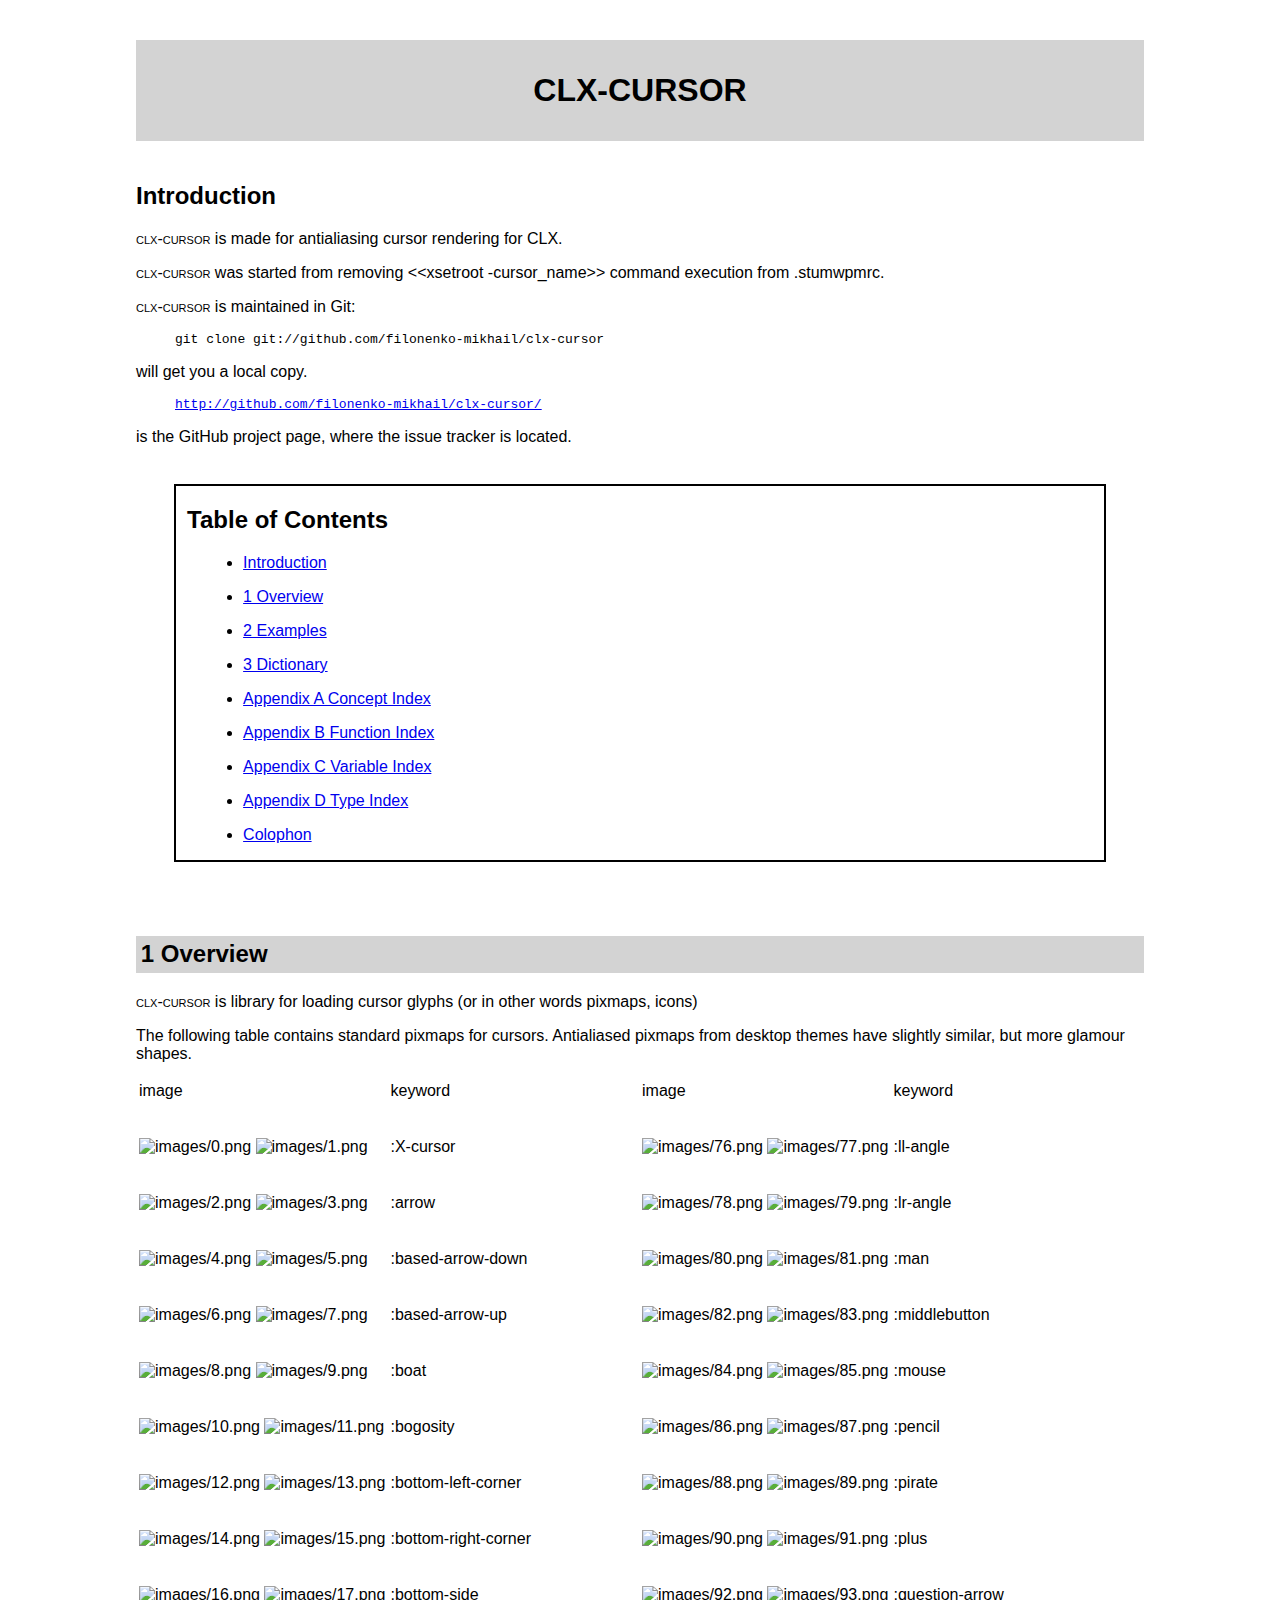
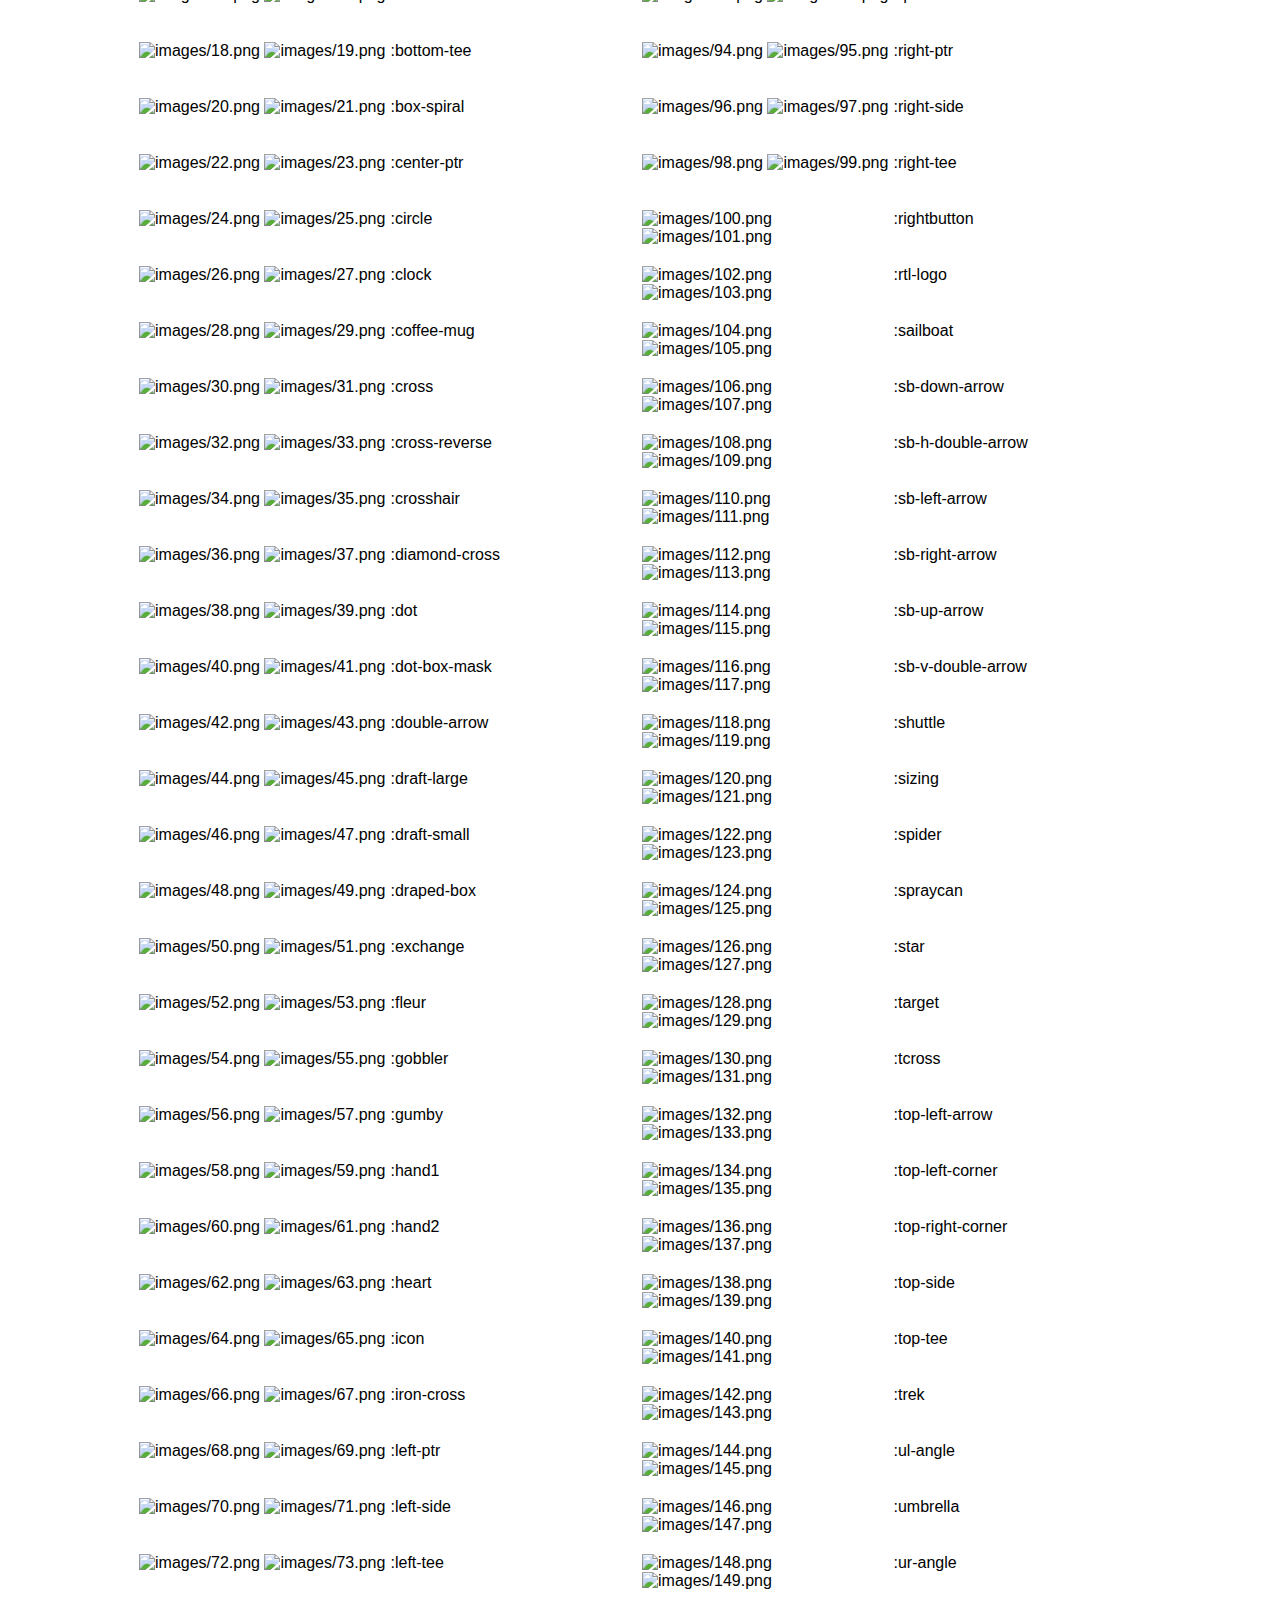
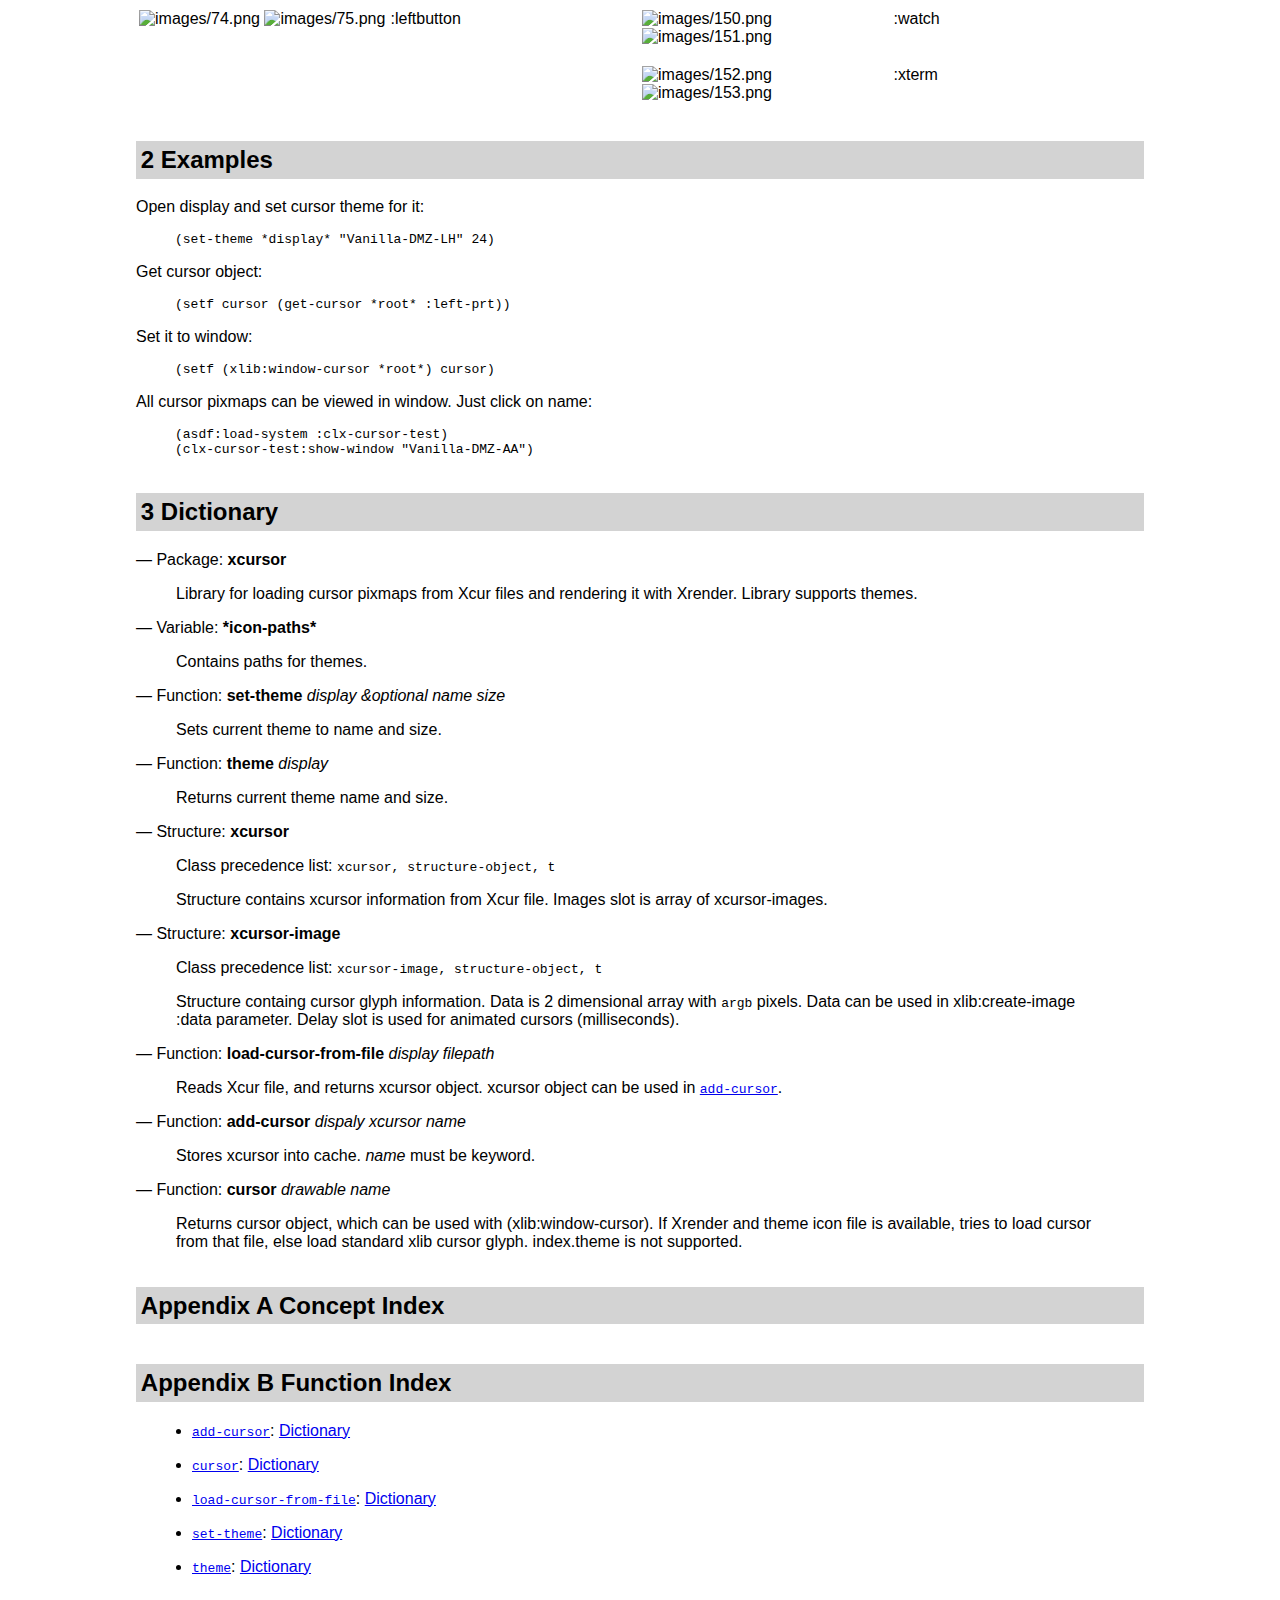
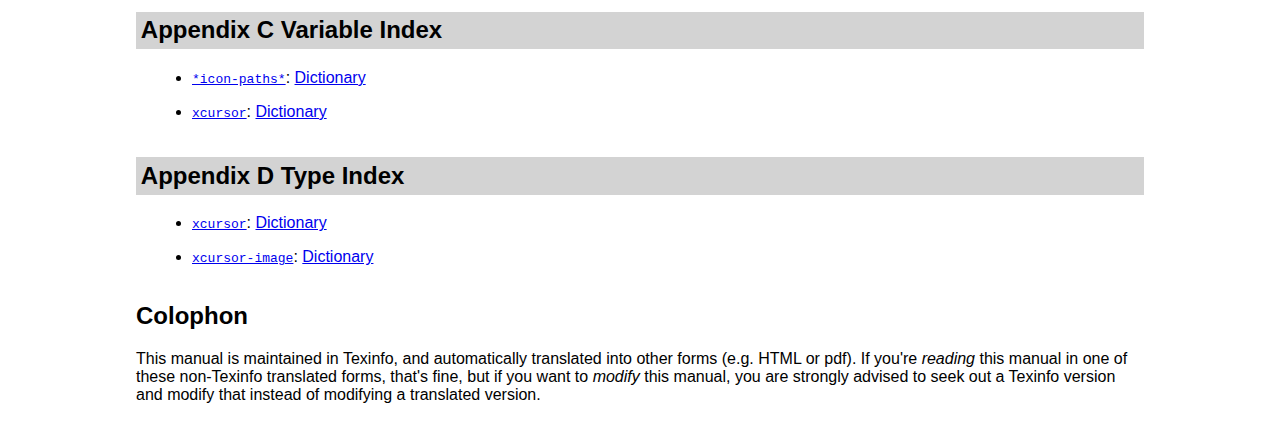
==== index.html @ 708dfcd4 "first" ====
<html lang="en">
<head>
<title>CLX-CURSOR</title>
<meta http-equiv="Content-Type" content="text/html; charset=utf-8">
<meta name="description" content="CLX-CURSOR">
<meta name="generator" content="makeinfo 4.13">
<link title="Top" rel="top" href="#Top">
<link href="http://www.gnu.org/software/texinfo/" rel="generator-home" title="Texinfo Homepage">
<meta http-equiv="Content-Style-Type" content="text/css">
<style type="text/css"><!--
  pre.display { font-family:inherit }
  pre.format  { font-family:inherit }
  pre.smalldisplay { font-family:inherit; font-size:smaller }
  pre.smallformat  { font-family:inherit; font-size:smaller }
  pre.smallexample { font-size:smaller }
  pre.smalllisp    { font-size:smaller }
  span.sc    { font-variant:small-caps }
  span.roman { font-family:serif; font-weight:normal; } 
  span.sansserif { font-family:sans-serif; font-weight:normal; } 
.node { visibility:hidden; height: 0px; }
.menu { visibility:hidden; height: 0px; }
.appendix { background-color:#d3d3d3; padding: 0.2em; }
.chapter { background-color:#d3d3d3; padding: 0.2em; }
.section { background-color:#d3d3d3; padding: 0.2em; }
.settitle { background-color:#d3d3d3; }
.contents { border: 2px solid black;
            margin: 1cm 1cm 1cm 1cm;
            padding-left: 3mm; }
.lisp { padding: 0; margin: 0em; }
body { padding: 2em 8em; font-family: sans-serif; }
h1 { padding: 1em; text-align: center; }
li { margin: 1em; }

--></style>
</head>
<body>
<h1 class="settitle">CLX-CURSOR</h1>
<div class="node">
<a name="Top"></a>
<p><hr>
Next:&nbsp;<a rel="next" accesskey="n" href="#Overview">Overview</a>,
Up:&nbsp;<a rel="up" accesskey="u" href="#dir">(dir)</a>

</div>

<h2 class="unnumbered">Introduction</h2>

<p><span class="sc">clx-cursor </span> is made for antialiasing cursor rendering for CLX.

   <p><span class="sc">clx-cursor </span> was started from removing &lt;&lt;xsetroot -cursor_name&gt;&gt; command
execution from .stumwpmrc.

<!-- Version control -->
   <p><span class="sc">clx-cursor </span> is maintained in Git:
<pre class="example">     git clone git://github.com/filonenko-mikhail/clx-cursor
</pre>
   <p>will get you a local copy.
<pre class="example">     <a href="http://github.com/filonenko-mikhail/clx-cursor/">http://github.com/filonenko-mikhail/clx-cursor/</a>
</pre>
   <p>is the GitHub project page, where the issue tracker is located.

   <div class="contents">
<h2>Table of Contents</h2>
<ul>
<li><a name="toc_Top" href="#Top">Introduction</a>
<li><a name="toc_Overview" href="#Overview">1 Overview</a>
<li><a name="toc_Examples" href="#Examples">2 Examples</a>
<li><a name="toc_Dictionary" href="#Dictionary">3 Dictionary</a>
<li><a name="toc_Concept-Index" href="#Concept-Index">Appendix A Concept Index</a>
<li><a name="toc_Function-Index" href="#Function-Index">Appendix B Function Index</a>
<li><a name="toc_Variable-Index" href="#Variable-Index">Appendix C Variable Index</a>
<li><a name="toc_Type-Index" href="#Type-Index">Appendix D Type Index</a>
<li><a name="toc_Colophon" href="#Colophon">Colophon</a>
</li></ul>
</div>

<ul class="menu">
<li><a accesskey="1" href="#Overview">Overview</a>
<li><a accesskey="2" href="#Examples">Examples</a>
<li><a accesskey="3" href="#Dictionary">Dictionary</a>
<li><a accesskey="4" href="#Concept-Index">Concept Index</a>
<li><a accesskey="5" href="#Function-Index">Function Index</a>
<li><a accesskey="6" href="#Variable-Index">Variable Index</a>
<li><a accesskey="7" href="#Type-Index">Type Index</a>
<li><a accesskey="8" href="#Colophon">Colophon</a>
</ul>

<div class="node">
<a name="Overview"></a>
<p><hr>
Next:&nbsp;<a rel="next" accesskey="n" href="#Examples">Examples</a>,
Previous:&nbsp;<a rel="previous" accesskey="p" href="#Top">Top</a>,
Up:&nbsp;<a rel="up" accesskey="u" href="#Top">Top</a>

</div>

<!-- node-name,  next,  previous,  up -->
<h2 class="chapter">1 Overview</h2>

<p><span class="sc">clx-cursor </span> is library for loading cursor glyphs (or in other words pixmaps, icons)

   <p>The following table contains standard pixmaps for cursors. Antialiased
pixmaps from desktop themes have slightly similar, but more glamour shapes.

   <p><table summary="">
<tr align="left"><td valign="top" width="25%">image </td><td valign="top" width="25%">keyword </td><td valign="top" width="25%">image </td><td valign="top" width="25%">keyword

<p><br></td></tr><tr align="left"><td valign="top" width="25%"><img src="images/0.png" alt="images/0.png"> <img src="images/1.png" alt="images/1.png"> </td><td valign="top" width="25%">:X-cursor </td><td valign="top" width="25%">
<img src="images/76.png" alt="images/76.png"> <img src="images/77.png" alt="images/77.png"> </td><td valign="top" width="25%">:ll-angle

<p><br></td></tr><tr align="left"><td valign="top" width="25%"><img src="images/2.png" alt="images/2.png"> <img src="images/3.png" alt="images/3.png"> </td><td valign="top" width="25%">:arrow
</td><td valign="top" width="25%"><img src="images/78.png" alt="images/78.png"> <img src="images/79.png" alt="images/79.png"> </td><td valign="top" width="25%">:lr-angle

<p><br></td></tr><tr align="left"><td valign="top" width="25%"><img src="images/4.png" alt="images/4.png"> <img src="images/5.png" alt="images/5.png"> </td><td valign="top" width="25%">:based-arrow-down
</td><td valign="top" width="25%"><img src="images/80.png" alt="images/80.png">  <img src="images/81.png" alt="images/81.png"> </td><td valign="top" width="25%">:man

<p><br></td></tr><tr align="left"><td valign="top" width="25%"><img src="images/6.png" alt="images/6.png"> <img src="images/7.png" alt="images/7.png"> </td><td valign="top" width="25%">:based-arrow-up
</td><td valign="top" width="25%"><img src="images/82.png" alt="images/82.png">  <img src="images/83.png" alt="images/83.png"> </td><td valign="top" width="25%">:middlebutton

<p><br></td></tr><tr align="left"><td valign="top" width="25%"><img src="images/8.png" alt="images/8.png"> <img src="images/9.png" alt="images/9.png"> </td><td valign="top" width="25%">:boat
</td><td valign="top" width="25%"><img src="images/84.png" alt="images/84.png">  <img src="images/85.png" alt="images/85.png"> </td><td valign="top" width="25%">:mouse

<p><br></td></tr><tr align="left"><td valign="top" width="25%"><img src="images/10.png" alt="images/10.png"> <img src="images/11.png" alt="images/11.png"> </td><td valign="top" width="25%">:bogosity
</td><td valign="top" width="25%"><img src="images/86.png" alt="images/86.png">  <img src="images/87.png" alt="images/87.png"> </td><td valign="top" width="25%">:pencil

<p><br></td></tr><tr align="left"><td valign="top" width="25%"><img src="images/12.png" alt="images/12.png"> <img src="images/13.png" alt="images/13.png"> </td><td valign="top" width="25%">:bottom-left-corner
</td><td valign="top" width="25%"><img src="images/88.png" alt="images/88.png">  <img src="images/89.png" alt="images/89.png"> </td><td valign="top" width="25%">:pirate

<p><br></td></tr><tr align="left"><td valign="top" width="25%"><img src="images/14.png" alt="images/14.png"> <img src="images/15.png" alt="images/15.png"> </td><td valign="top" width="25%">:bottom-right-corner
</td><td valign="top" width="25%"><img src="images/90.png" alt="images/90.png">  <img src="images/91.png" alt="images/91.png"> </td><td valign="top" width="25%">:plus

<p><br></td></tr><tr align="left"><td valign="top" width="25%"><img src="images/16.png" alt="images/16.png"> <img src="images/17.png" alt="images/17.png"> </td><td valign="top" width="25%">:bottom-side
</td><td valign="top" width="25%"><img src="images/92.png" alt="images/92.png">  <img src="images/93.png" alt="images/93.png"> </td><td valign="top" width="25%">:question-arrow

<p><br></td></tr><tr align="left"><td valign="top" width="25%"><img src="images/18.png" alt="images/18.png"> <img src="images/19.png" alt="images/19.png"> </td><td valign="top" width="25%">:bottom-tee
</td><td valign="top" width="25%"><img src="images/94.png" alt="images/94.png">  <img src="images/95.png" alt="images/95.png"> </td><td valign="top" width="25%">:right-ptr

<p><br></td></tr><tr align="left"><td valign="top" width="25%"><img src="images/20.png" alt="images/20.png"> <img src="images/21.png" alt="images/21.png"> </td><td valign="top" width="25%">:box-spiral
</td><td valign="top" width="25%"><img src="images/96.png" alt="images/96.png">  <img src="images/97.png" alt="images/97.png"> </td><td valign="top" width="25%">:right-side

<p><br></td></tr><tr align="left"><td valign="top" width="25%"><img src="images/22.png" alt="images/22.png"> <img src="images/23.png" alt="images/23.png"> </td><td valign="top" width="25%">:center-ptr
</td><td valign="top" width="25%"><img src="images/98.png" alt="images/98.png">  <img src="images/99.png" alt="images/99.png"> </td><td valign="top" width="25%">:right-tee

<p><br></td></tr><tr align="left"><td valign="top" width="25%"><img src="images/24.png" alt="images/24.png"> <img src="images/25.png" alt="images/25.png"> </td><td valign="top" width="25%">:circle
</td><td valign="top" width="25%"><img src="images/100.png" alt="images/100.png"> <img src="images/101.png" alt="images/101.png"> </td><td valign="top" width="25%">:rightbutton

<p><br></td></tr><tr align="left"><td valign="top" width="25%"><img src="images/26.png" alt="images/26.png"> <img src="images/27.png" alt="images/27.png"> </td><td valign="top" width="25%">:clock
</td><td valign="top" width="25%"><img src="images/102.png" alt="images/102.png"> <img src="images/103.png" alt="images/103.png"> </td><td valign="top" width="25%">:rtl-logo

<p><br></td></tr><tr align="left"><td valign="top" width="25%"><img src="images/28.png" alt="images/28.png"> <img src="images/29.png" alt="images/29.png"> </td><td valign="top" width="25%">:coffee-mug
</td><td valign="top" width="25%"><img src="images/104.png" alt="images/104.png"> <img src="images/105.png" alt="images/105.png"> </td><td valign="top" width="25%">:sailboat

<p><br></td></tr><tr align="left"><td valign="top" width="25%"><img src="images/30.png" alt="images/30.png"> <img src="images/31.png" alt="images/31.png"> </td><td valign="top" width="25%">:cross
</td><td valign="top" width="25%"><img src="images/106.png" alt="images/106.png"> <img src="images/107.png" alt="images/107.png"> </td><td valign="top" width="25%">:sb-down-arrow

<p><br></td></tr><tr align="left"><td valign="top" width="25%"><img src="images/32.png" alt="images/32.png"> <img src="images/33.png" alt="images/33.png"> </td><td valign="top" width="25%">:cross-reverse
</td><td valign="top" width="25%"><img src="images/108.png" alt="images/108.png"> <img src="images/109.png" alt="images/109.png"> </td><td valign="top" width="25%">:sb-h-double-arrow

<p><br></td></tr><tr align="left"><td valign="top" width="25%"><img src="images/34.png" alt="images/34.png"> <img src="images/35.png" alt="images/35.png"> </td><td valign="top" width="25%">:crosshair
</td><td valign="top" width="25%"><img src="images/110.png" alt="images/110.png"> <img src="images/111.png" alt="images/111.png"> </td><td valign="top" width="25%">:sb-left-arrow

<p><br></td></tr><tr align="left"><td valign="top" width="25%"><img src="images/36.png" alt="images/36.png"> <img src="images/37.png" alt="images/37.png"> </td><td valign="top" width="25%">:diamond-cross
</td><td valign="top" width="25%"><img src="images/112.png" alt="images/112.png"> <img src="images/113.png" alt="images/113.png"> </td><td valign="top" width="25%">:sb-right-arrow

<p><br></td></tr><tr align="left"><td valign="top" width="25%"><img src="images/38.png" alt="images/38.png"> <img src="images/39.png" alt="images/39.png"> </td><td valign="top" width="25%">:dot
</td><td valign="top" width="25%"><img src="images/114.png" alt="images/114.png"> <img src="images/115.png" alt="images/115.png"> </td><td valign="top" width="25%">:sb-up-arrow

<p><br></td></tr><tr align="left"><td valign="top" width="25%"><img src="images/40.png" alt="images/40.png"> <img src="images/41.png" alt="images/41.png"> </td><td valign="top" width="25%">:dot-box-mask
</td><td valign="top" width="25%"><img src="images/116.png" alt="images/116.png"> <img src="images/117.png" alt="images/117.png"> </td><td valign="top" width="25%">:sb-v-double-arrow

<p><br></td></tr><tr align="left"><td valign="top" width="25%"><img src="images/42.png" alt="images/42.png"> <img src="images/43.png" alt="images/43.png"> </td><td valign="top" width="25%">:double-arrow
</td><td valign="top" width="25%"><img src="images/118.png" alt="images/118.png"> <img src="images/119.png" alt="images/119.png"> </td><td valign="top" width="25%">:shuttle

<p><br></td></tr><tr align="left"><td valign="top" width="25%"><img src="images/44.png" alt="images/44.png"> <img src="images/45.png" alt="images/45.png"> </td><td valign="top" width="25%">:draft-large
</td><td valign="top" width="25%"><img src="images/120.png" alt="images/120.png"> <img src="images/121.png" alt="images/121.png"> </td><td valign="top" width="25%">:sizing

<p><br></td></tr><tr align="left"><td valign="top" width="25%"><img src="images/46.png" alt="images/46.png"> <img src="images/47.png" alt="images/47.png"> </td><td valign="top" width="25%">:draft-small
</td><td valign="top" width="25%"><img src="images/122.png" alt="images/122.png"> <img src="images/123.png" alt="images/123.png"> </td><td valign="top" width="25%">:spider

<p><br></td></tr><tr align="left"><td valign="top" width="25%"><img src="images/48.png" alt="images/48.png"> <img src="images/49.png" alt="images/49.png"> </td><td valign="top" width="25%">:draped-box
</td><td valign="top" width="25%"><img src="images/124.png" alt="images/124.png"> <img src="images/125.png" alt="images/125.png"> </td><td valign="top" width="25%">:spraycan

<p><br></td></tr><tr align="left"><td valign="top" width="25%"><img src="images/50.png" alt="images/50.png"> <img src="images/51.png" alt="images/51.png"> </td><td valign="top" width="25%">:exchange
</td><td valign="top" width="25%"><img src="images/126.png" alt="images/126.png"> <img src="images/127.png" alt="images/127.png"> </td><td valign="top" width="25%">:star

<p><br></td></tr><tr align="left"><td valign="top" width="25%"><img src="images/52.png" alt="images/52.png"> <img src="images/53.png" alt="images/53.png"> </td><td valign="top" width="25%">:fleur
</td><td valign="top" width="25%"><img src="images/128.png" alt="images/128.png"> <img src="images/129.png" alt="images/129.png"> </td><td valign="top" width="25%">:target

<p><br></td></tr><tr align="left"><td valign="top" width="25%"><img src="images/54.png" alt="images/54.png"> <img src="images/55.png" alt="images/55.png"> </td><td valign="top" width="25%">:gobbler
</td><td valign="top" width="25%"><img src="images/130.png" alt="images/130.png"> <img src="images/131.png" alt="images/131.png"> </td><td valign="top" width="25%">:tcross

<p><br></td></tr><tr align="left"><td valign="top" width="25%"><img src="images/56.png" alt="images/56.png"> <img src="images/57.png" alt="images/57.png"> </td><td valign="top" width="25%">:gumby
</td><td valign="top" width="25%"><img src="images/132.png" alt="images/132.png"> <img src="images/133.png" alt="images/133.png"> </td><td valign="top" width="25%">:top-left-arrow

<p><br></td></tr><tr align="left"><td valign="top" width="25%"><img src="images/58.png" alt="images/58.png"> <img src="images/59.png" alt="images/59.png"> </td><td valign="top" width="25%">:hand1
</td><td valign="top" width="25%"><img src="images/134.png" alt="images/134.png"> <img src="images/135.png" alt="images/135.png"> </td><td valign="top" width="25%">:top-left-corner

<p><br></td></tr><tr align="left"><td valign="top" width="25%"><img src="images/60.png" alt="images/60.png"> <img src="images/61.png" alt="images/61.png"> </td><td valign="top" width="25%">:hand2
</td><td valign="top" width="25%"><img src="images/136.png" alt="images/136.png"> <img src="images/137.png" alt="images/137.png"> </td><td valign="top" width="25%">:top-right-corner

<p><br></td></tr><tr align="left"><td valign="top" width="25%"><img src="images/62.png" alt="images/62.png"> <img src="images/63.png" alt="images/63.png"> </td><td valign="top" width="25%">:heart
</td><td valign="top" width="25%"><img src="images/138.png" alt="images/138.png"> <img src="images/139.png" alt="images/139.png"> </td><td valign="top" width="25%">:top-side

<p><br></td></tr><tr align="left"><td valign="top" width="25%"><img src="images/64.png" alt="images/64.png"> <img src="images/65.png" alt="images/65.png"> </td><td valign="top" width="25%">:icon
</td><td valign="top" width="25%"><img src="images/140.png" alt="images/140.png"> <img src="images/141.png" alt="images/141.png"> </td><td valign="top" width="25%">:top-tee

<p><br></td></tr><tr align="left"><td valign="top" width="25%"><img src="images/66.png" alt="images/66.png"> <img src="images/67.png" alt="images/67.png"> </td><td valign="top" width="25%">:iron-cross
</td><td valign="top" width="25%"><img src="images/142.png" alt="images/142.png"> <img src="images/143.png" alt="images/143.png"> </td><td valign="top" width="25%">:trek

<p><br></td></tr><tr align="left"><td valign="top" width="25%"><img src="images/68.png" alt="images/68.png"> <img src="images/69.png" alt="images/69.png"> </td><td valign="top" width="25%">:left-ptr
</td><td valign="top" width="25%"><img src="images/144.png" alt="images/144.png"> <img src="images/145.png" alt="images/145.png"> </td><td valign="top" width="25%">:ul-angle

<p><br></td></tr><tr align="left"><td valign="top" width="25%"><img src="images/70.png" alt="images/70.png"> <img src="images/71.png" alt="images/71.png"> </td><td valign="top" width="25%">:left-side
</td><td valign="top" width="25%"><img src="images/146.png" alt="images/146.png"> <img src="images/147.png" alt="images/147.png"> </td><td valign="top" width="25%">:umbrella

<p><br></td></tr><tr align="left"><td valign="top" width="25%"><img src="images/72.png" alt="images/72.png"> <img src="images/73.png" alt="images/73.png"> </td><td valign="top" width="25%">:left-tee
</td><td valign="top" width="25%"><img src="images/148.png" alt="images/148.png"> <img src="images/149.png" alt="images/149.png"> </td><td valign="top" width="25%">:ur-angle

<p><br></td></tr><tr align="left"><td valign="top" width="25%"><img src="images/74.png" alt="images/74.png"> <img src="images/75.png" alt="images/75.png"> </td><td valign="top" width="25%">:leftbutton
</td><td valign="top" width="25%"><img src="images/150.png" alt="images/150.png"> <img src="images/151.png" alt="images/151.png"> </td><td valign="top" width="25%">:watch

<p><br></td></tr><tr align="left"><td valign="top" width="25%"></td><td valign="top" width="25%"></td><td valign="top" width="25%"><img src="images/152.png" alt="images/152.png"> <img src="images/153.png" alt="images/153.png"> </td><td valign="top" width="25%">:xterm

   <br></td></tr></table>

<div class="node">
<a name="Examples"></a>
<p><hr>
Next:&nbsp;<a rel="next" accesskey="n" href="#Dictionary">Dictionary</a>,
Previous:&nbsp;<a rel="previous" accesskey="p" href="#Overview">Overview</a>,
Up:&nbsp;<a rel="up" accesskey="u" href="#Top">Top</a>

</div>

<!-- node-name,  next,  previous,  up -->
<h2 class="chapter">2 Examples</h2>

<p>Open display and set cursor theme for it:

<pre class="lisp">     (set-theme *display* "Vanilla-DMZ-LH" 24)
</pre>
   <p>Get cursor object:

<pre class="lisp">     (setf cursor (get-cursor *root* :left-prt))
</pre>
   <p>Set it to window:
<pre class="lisp">     (setf (xlib:window-cursor *root*) cursor)
</pre>
   <p>All cursor pixmaps can be viewed in window. Just click on name:

<pre class="lisp">     (asdf:load-system :clx-cursor-test)
     (clx-cursor-test:show-window "Vanilla-DMZ-AA")
</pre>
   <div class="node">
<a name="Dictionary"></a>
<p><hr>
Next:&nbsp;<a rel="next" accesskey="n" href="#Concept-Index">Concept Index</a>,
Previous:&nbsp;<a rel="previous" accesskey="p" href="#Examples">Examples</a>,
Up:&nbsp;<a rel="up" accesskey="u" href="#Top">Top</a>

</div>

<!-- node-name,  next,  previous,  up -->
<h2 class="chapter">3 Dictionary</h2>

<p><a name="Package-xcursor"></a>

<div class="defun">
&mdash; Package: <b>xcursor</b><var><a name="index-xcursor-1"></a></var><br>
<blockquote><p>Library for loading cursor pixmaps from Xcur files and rendering it
with Xrender. Library supports themes. 
</p></blockquote></div>

   <p><a name="index-g_t_0040earmuffs_007bicon_002dpaths_007d-2"></a><a name="Variable-_002aicon_002dpaths_002a"></a>

<div class="defun">
&mdash; Variable: <b>*icon-paths*</b><var><a name="index-g_t_0040earmuffs_007bicon_002dpaths_007d-3"></a></var><br>
<blockquote><p>Contains paths for themes. 
</p></blockquote></div>

   <p><a name="index-set_002dtheme-4"></a><a name="Function-set_002dtheme"></a>

<div class="defun">
&mdash; Function: <b>set-theme</b><var> display &amp;optional name size<a name="index-set_002dtheme-5"></a></var><br>
<blockquote><p>Sets current theme to name and size. 
</p></blockquote></div>

   <p><a name="index-theme-6"></a><a name="Function-theme"></a>

<div class="defun">
&mdash; Function: <b>theme</b><var> display<a name="index-theme-7"></a></var><br>
<blockquote><p>Returns current theme name and size. 
</p></blockquote></div>

   <p><a name="index-xcursor-8"></a><a name="Structure-xcursor"></a>

<div class="defun">
&mdash; Structure: <b>xcursor</b><var><a name="index-xcursor-9"></a></var><br>
<blockquote><p>Class precedence list: <code>xcursor, structure-object, t</code>

        <p>Structure contains xcursor information from Xcur file. 
Images slot is array of xcursor-images. 
</p></blockquote></div>

   <p><a name="index-xcursor_002dimage-10"></a><a name="Structure-xcursor_002dimage"></a>

<div class="defun">
&mdash; Structure: <b>xcursor-image</b><var><a name="index-xcursor_002dimage-11"></a></var><br>
<blockquote><p>Class precedence list: <code>xcursor-image, structure-object, t</code>

        <p>Structure containg cursor glyph information. Data is 2 dimensional array with <code>argb</code> pixels. 
Data can be used in xlib:create-image :data parameter. 
Delay slot is used for animated cursors (milliseconds). 
</p></blockquote></div>

<!-- @include include/fun-xcursor-make-xcursor.texinfo -->
<!-- @include include/fun-xcursor-xcursor-p.texinfo -->
<!-- @include include/fun-xcursor-copy-xcursor.texinfo -->
<!-- @include include/fun-xcursor-xcursor-filename.texinfo -->
<!-- @include include/fun-xcursor-xcursor-copyright.texinfo -->
<!-- @include include/fun-xcursor-xcursor-license.texinfo -->
<!-- @include include/fun-xcursor-xcursor-other.texinfo -->
<!-- @include include/fun-xcursor-xcursor-images.texinfo -->
<!-- @include include/fun-xcursor-make-xcursor-image.texinfo -->
<!-- @include include/fun-xcursor-xcursor-image-p.texinfo -->
<!-- @include include/fun-xcursor-copy-xcursor-image.texinfo -->
<!-- @include include/fun-xcursor-xcursor-image-width.texinfo -->
<!-- @include include/fun-xcursor-xcursor-image-height.texinfo -->
<!-- @include include/fun-xcursor-xcursor-image-xhot.texinfo -->
<!-- @include include/fun-xcursor-xcursor-image-yhot.texinfo -->
<!-- @include include/fun-xcursor-xcursor-image-delay.texinfo -->
<!-- @include include/fun-xcursor-xcursor-image-data.texinfo -->
   <p><a name="index-load_002dcursor_002dfrom_002dfile-12"></a><a name="Function-load_002dcursor_002dfrom_002dfile"></a>

<div class="defun">
&mdash; Function: <b>load-cursor-from-file</b><var> display filepath<a name="index-load_002dcursor_002dfrom_002dfile-13"></a></var><br>
<blockquote><p>Reads Xcur file, and returns xcursor object. xcursor object can be used in <a href="#Function-add_002dcursor"><code>add-cursor</code></a>. 
</p></blockquote></div>

   <p><a name="index-add_002dcursor-14"></a><a name="Function-add_002dcursor"></a>

<div class="defun">
&mdash; Function: <b>add-cursor</b><var> dispaly xcursor name<a name="index-add_002dcursor-15"></a></var><br>
<blockquote><p>Stores xcursor into cache. <var>name</var> must be keyword. 
</p></blockquote></div>

   <p><a name="index-cursor-16"></a><a name="Function-cursor"></a>

<div class="defun">
&mdash; Function: <b>cursor</b><var> drawable name<a name="index-cursor-17"></a></var><br>
<blockquote><p>Returns cursor object, which can be used with (xlib:window-cursor). 
If Xrender and theme icon file is available, tries to load cursor from that file, else load standard xlib cursor glyph. index.theme is not supported. 
</p></blockquote></div>

<div class="node">
<a name="Concept-Index"></a>
<p><hr>
Next:&nbsp;<a rel="next" accesskey="n" href="#Function-Index">Function Index</a>,
Previous:&nbsp;<a rel="previous" accesskey="p" href="#Dictionary">Dictionary</a>,
Up:&nbsp;<a rel="up" accesskey="u" href="#Top">Top</a>

</div>

<!-- node-name,  next,  previous,  up -->
<h2 class="appendix">Appendix A Concept Index</h2>

<ul class="index-cp" compact>
   </ul><div class="node">
<a name="Function-Index"></a>
<p><hr>
Next:&nbsp;<a rel="next" accesskey="n" href="#Variable-Index">Variable Index</a>,
Previous:&nbsp;<a rel="previous" accesskey="p" href="#Concept-Index">Concept Index</a>,
Up:&nbsp;<a rel="up" accesskey="u" href="#Top">Top</a>

</div>

<!-- node-name,  next,  previous,  up -->
<h2 class="appendix">Appendix B Function Index</h2>



<ul class="index-fn" compact>
<li><a href="#index-add_002dcursor-14"><code>add-cursor</code></a>: <a href="#Dictionary">Dictionary</a></li>
<li><a href="#index-cursor-16"><code>cursor</code></a>: <a href="#Dictionary">Dictionary</a></li>
<li><a href="#index-load_002dcursor_002dfrom_002dfile-12"><code>load-cursor-from-file</code></a>: <a href="#Dictionary">Dictionary</a></li>
<li><a href="#index-set_002dtheme-4"><code>set-theme</code></a>: <a href="#Dictionary">Dictionary</a></li>
<li><a href="#index-theme-6"><code>theme</code></a>: <a href="#Dictionary">Dictionary</a></li>
   </ul><div class="node">
<a name="Variable-Index"></a>
<p><hr>
Next:&nbsp;<a rel="next" accesskey="n" href="#Type-Index">Type Index</a>,
Previous:&nbsp;<a rel="previous" accesskey="p" href="#Function-Index">Function Index</a>,
Up:&nbsp;<a rel="up" accesskey="u" href="#Top">Top</a>

</div>

<!-- node-name,  next,  previous,  up -->
<h2 class="appendix">Appendix C Variable Index</h2>



<ul class="index-vr" compact>
<li><a href="#index-g_t_0040earmuffs_007bicon_002dpaths_007d-2"><code>*icon-paths*</code></a>: <a href="#Dictionary">Dictionary</a></li>
<li><a href="#index-xcursor-1"><code>xcursor</code></a>: <a href="#Dictionary">Dictionary</a></li>
   </ul><div class="node">
<a name="Type-Index"></a>
<p><hr>
Next:&nbsp;<a rel="next" accesskey="n" href="#Colophon">Colophon</a>,
Previous:&nbsp;<a rel="previous" accesskey="p" href="#Variable-Index">Variable Index</a>,
Up:&nbsp;<a rel="up" accesskey="u" href="#Top">Top</a>

</div>

<!-- node-name,  next,  previous,  up -->
<h2 class="appendix">Appendix D Type Index</h2>



<ul class="index-tp" compact>
<li><a href="#index-xcursor-8"><code>xcursor</code></a>: <a href="#Dictionary">Dictionary</a></li>
<li><a href="#index-xcursor_002dimage-10"><code>xcursor-image</code></a>: <a href="#Dictionary">Dictionary</a></li>
   </ul><div class="node">
<a name="Colophon"></a>
<p><hr>
Previous:&nbsp;<a rel="previous" accesskey="p" href="#Type-Index">Type Index</a>,
Up:&nbsp;<a rel="up" accesskey="u" href="#Top">Top</a>

</div>

<!-- node-name,  next,  previous,  up -->
<h2 class="unnumbered">Colophon</h2>

<p>This manual is maintained in Texinfo, and automatically translated
into other forms (e.g. HTML or pdf). If you're <em>reading</em> this
manual in one of these non-Texinfo translated forms, that's fine, but
if you want to <em>modify</em> this manual, you are strongly advised to
seek out a Texinfo version and modify that instead of modifying a
translated version.

</body></html>

<!--

Local Variables:
coding: utf-8
End:

-->
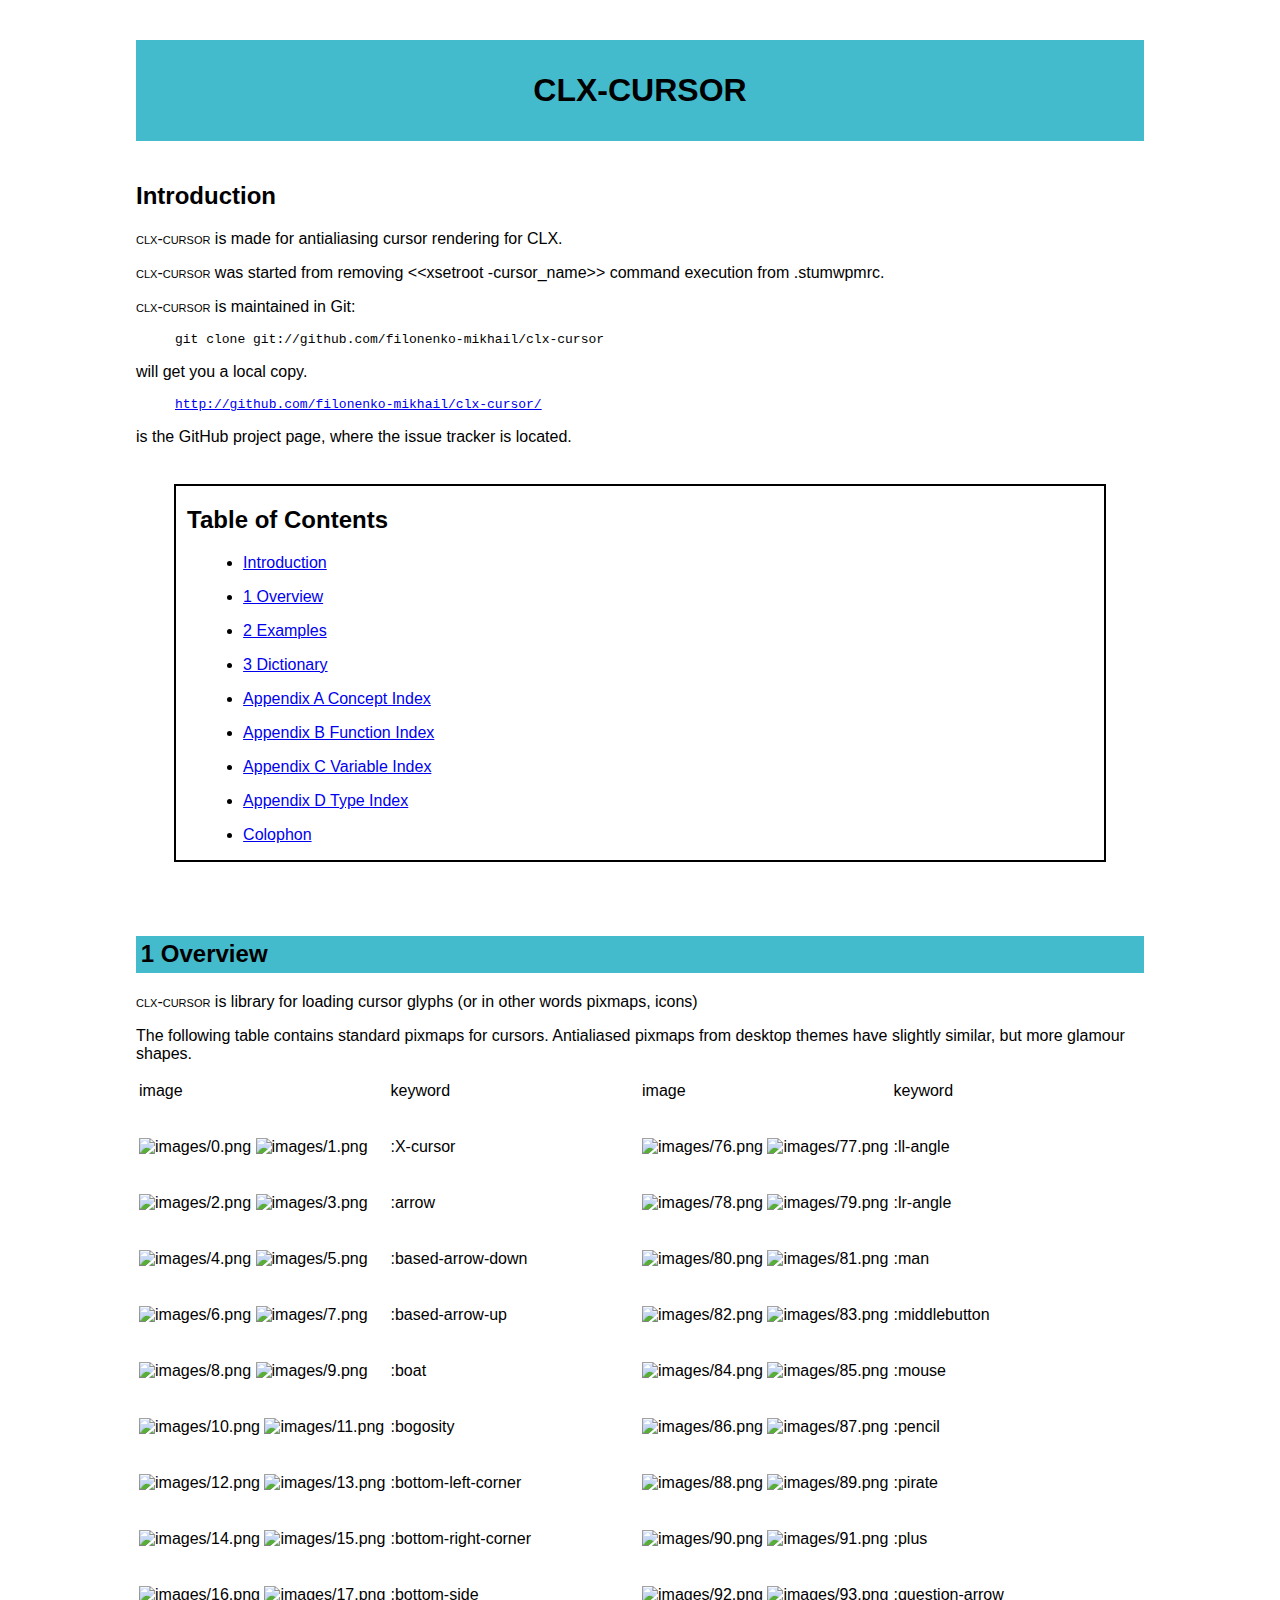
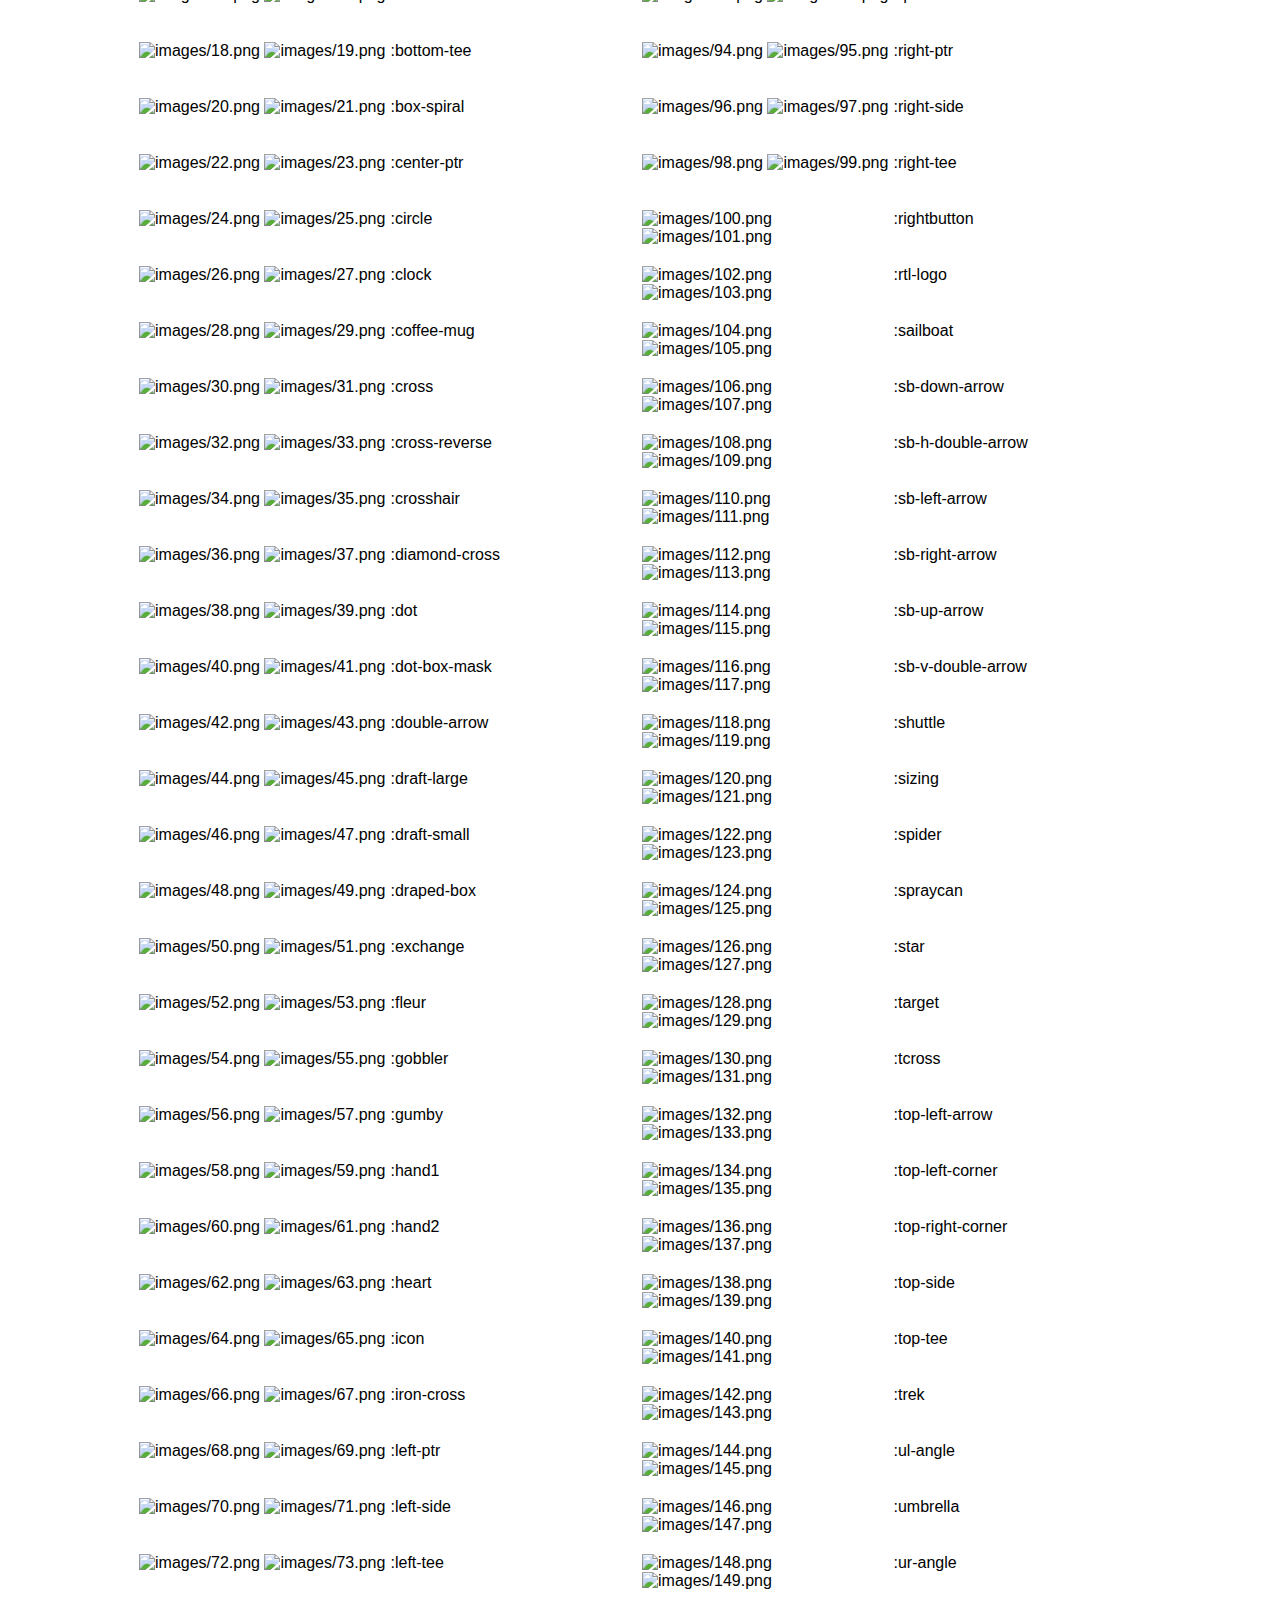
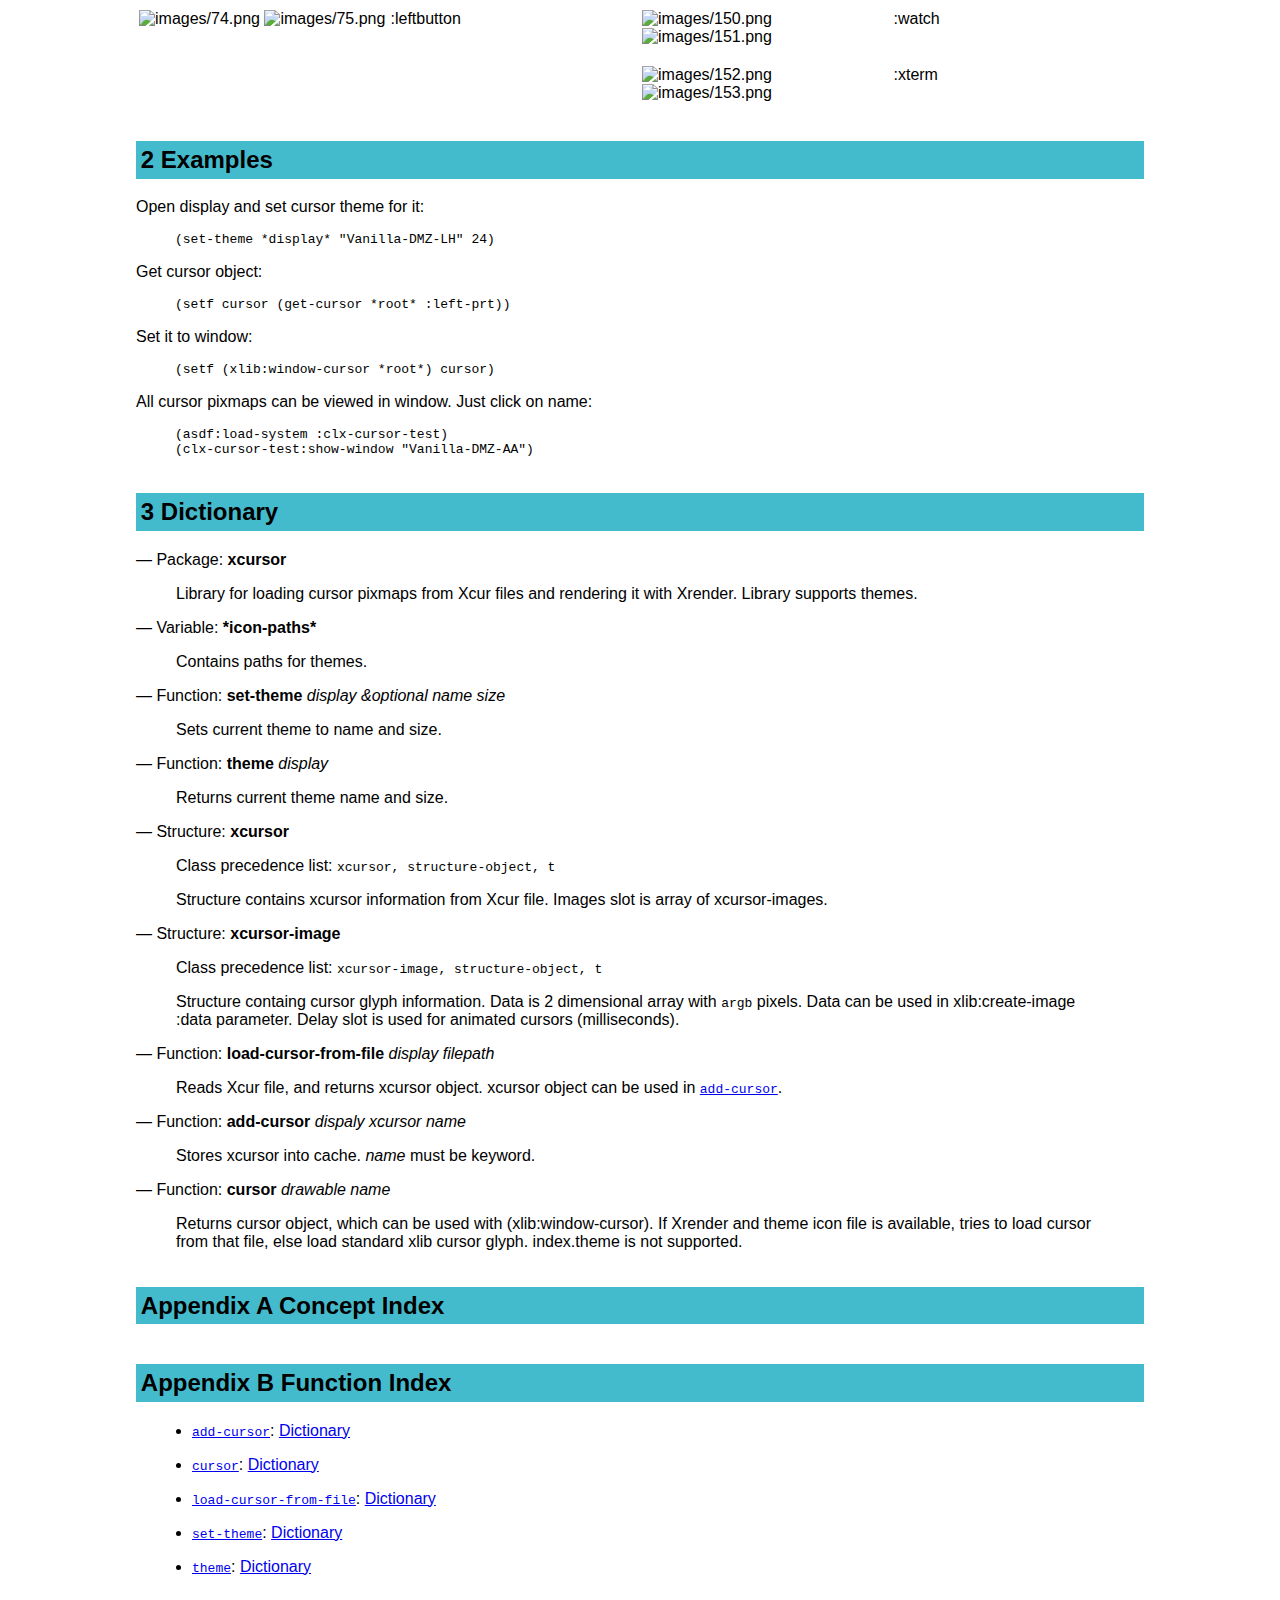
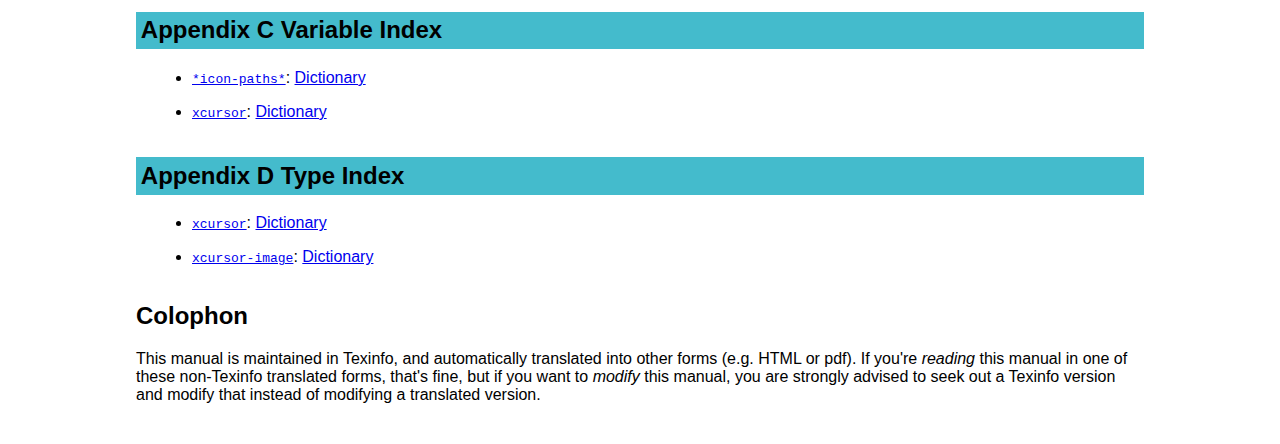
==== commit 296ae595: "fix example" ====
--- a/index.html
+++ b/index.html
@@ -19,10 +19,10 @@
   span.sansserif { font-family:sans-serif; font-weight:normal; } 
 .node { visibility:hidden; height: 0px; }
 .menu { visibility:hidden; height: 0px; }
-.appendix { background-color:#d3d3d3; padding: 0.2em; }
-.chapter { background-color:#d3d3d3; padding: 0.2em; }
-.section { background-color:#d3d3d3; padding: 0.2em; }
-.settitle { background-color:#d3d3d3; }
+.appendix { background-color:#44bbcc; padding: 0.2em; }
+.chapter { background-color:#44bbcc; padding: 0.2em; }
+.section { background-color:#44bbcc; padding: 0.2em; }
+.settitle { background-color:#44bbcc; }
 .contents { border: 2px solid black;
             margin: 1cm 1cm 1cm 1cm;
             padding-left: 3mm; }
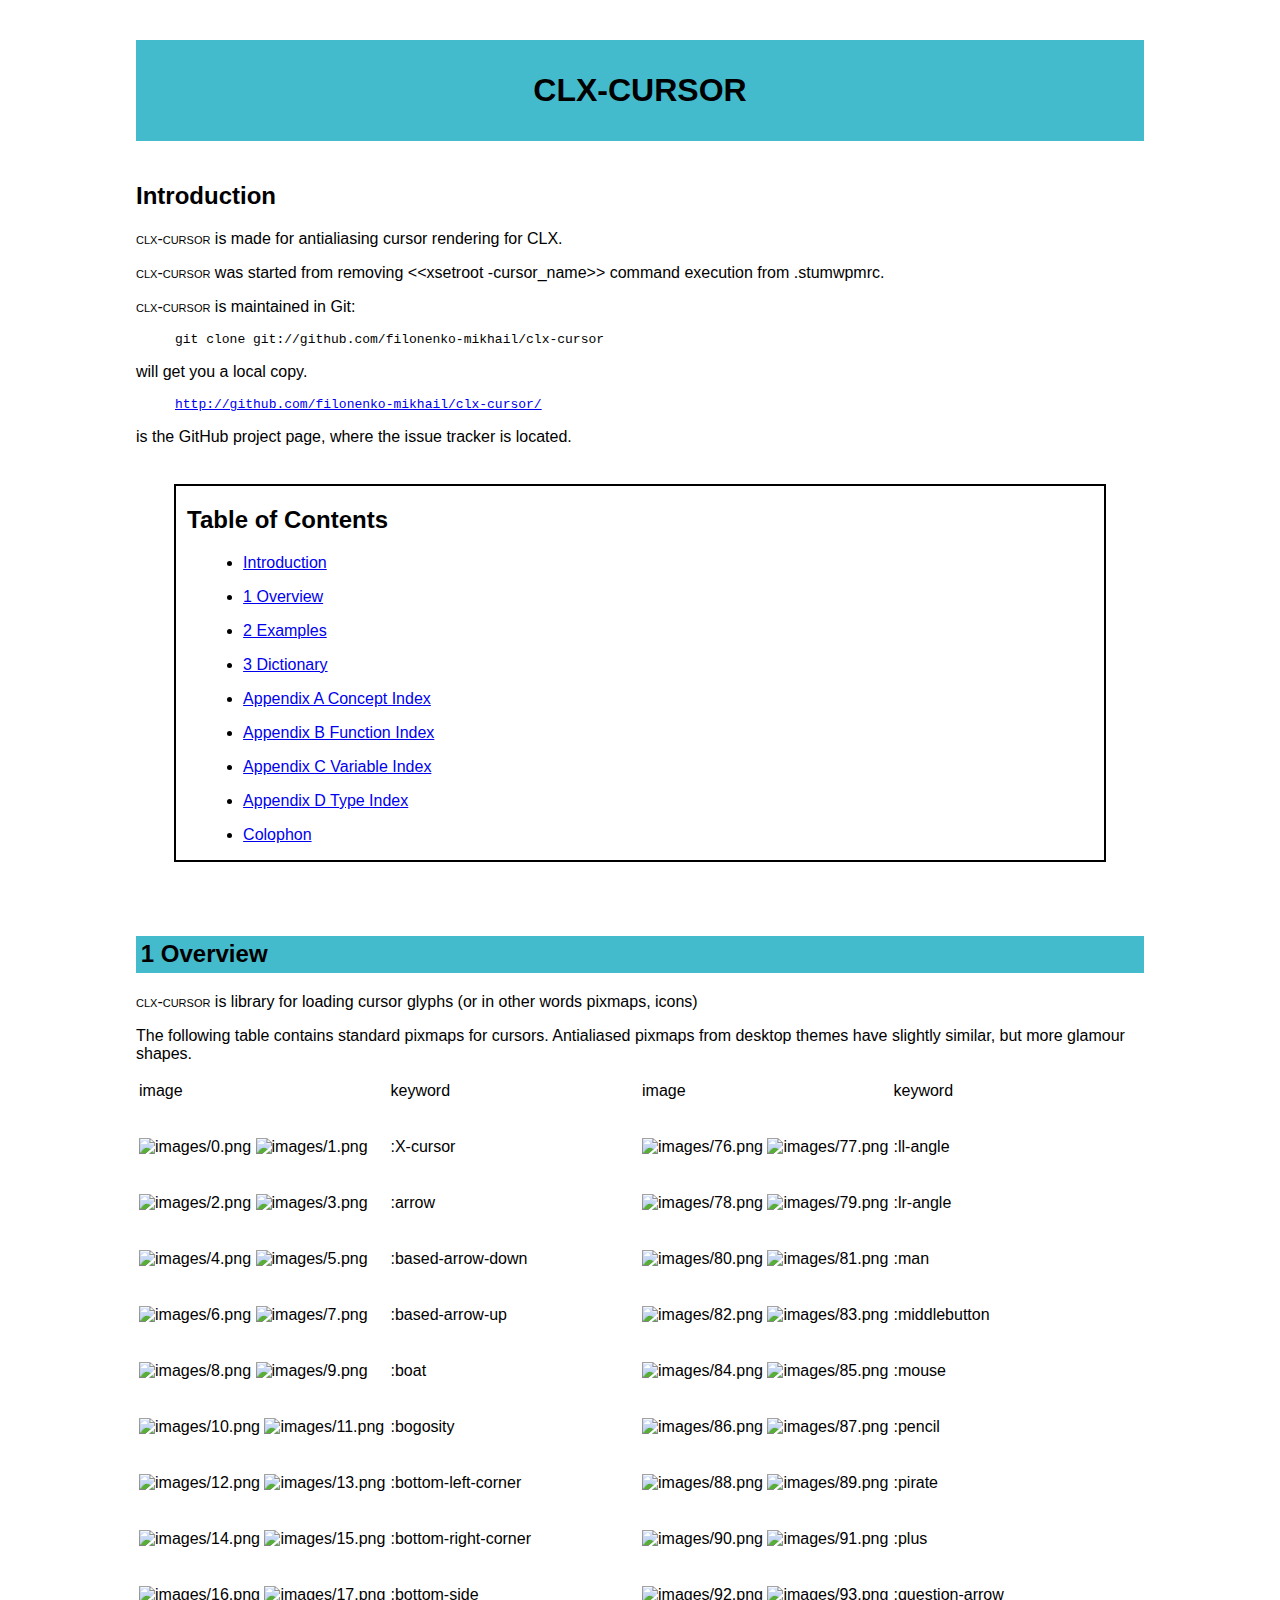
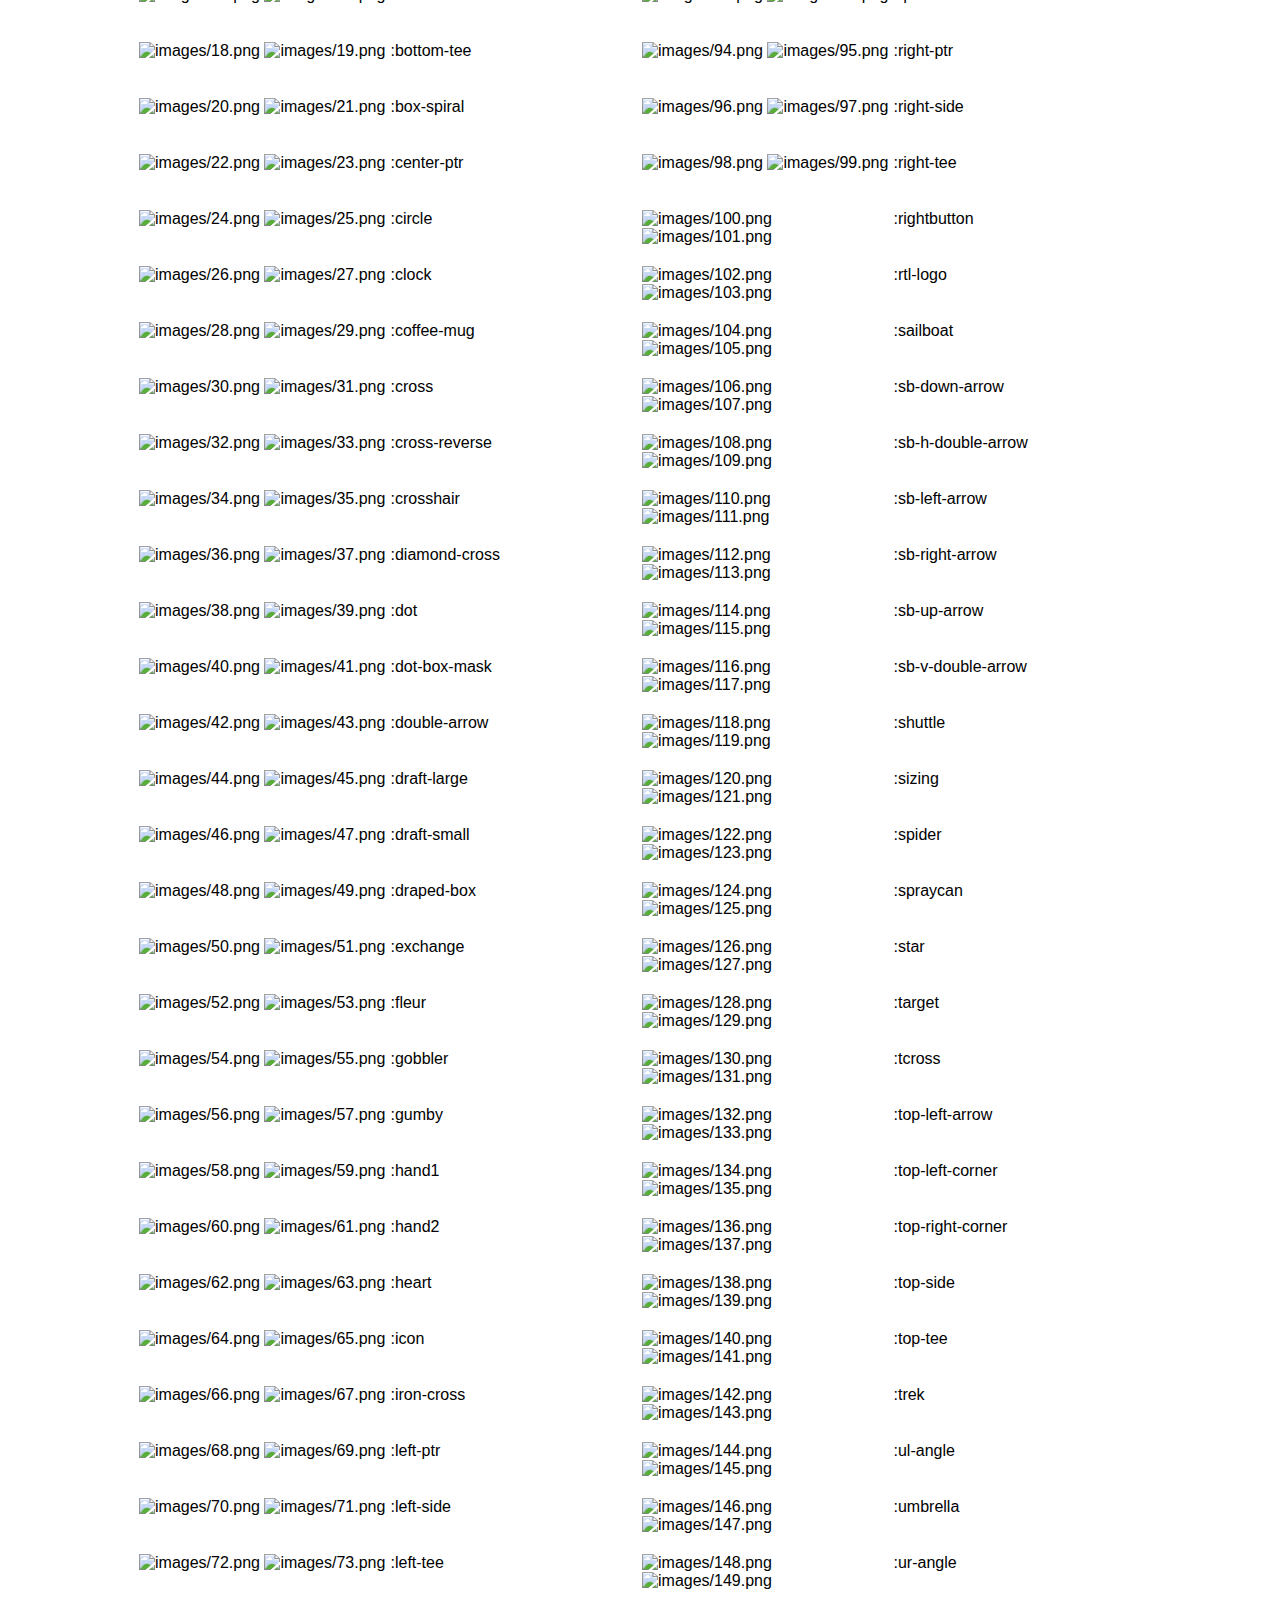
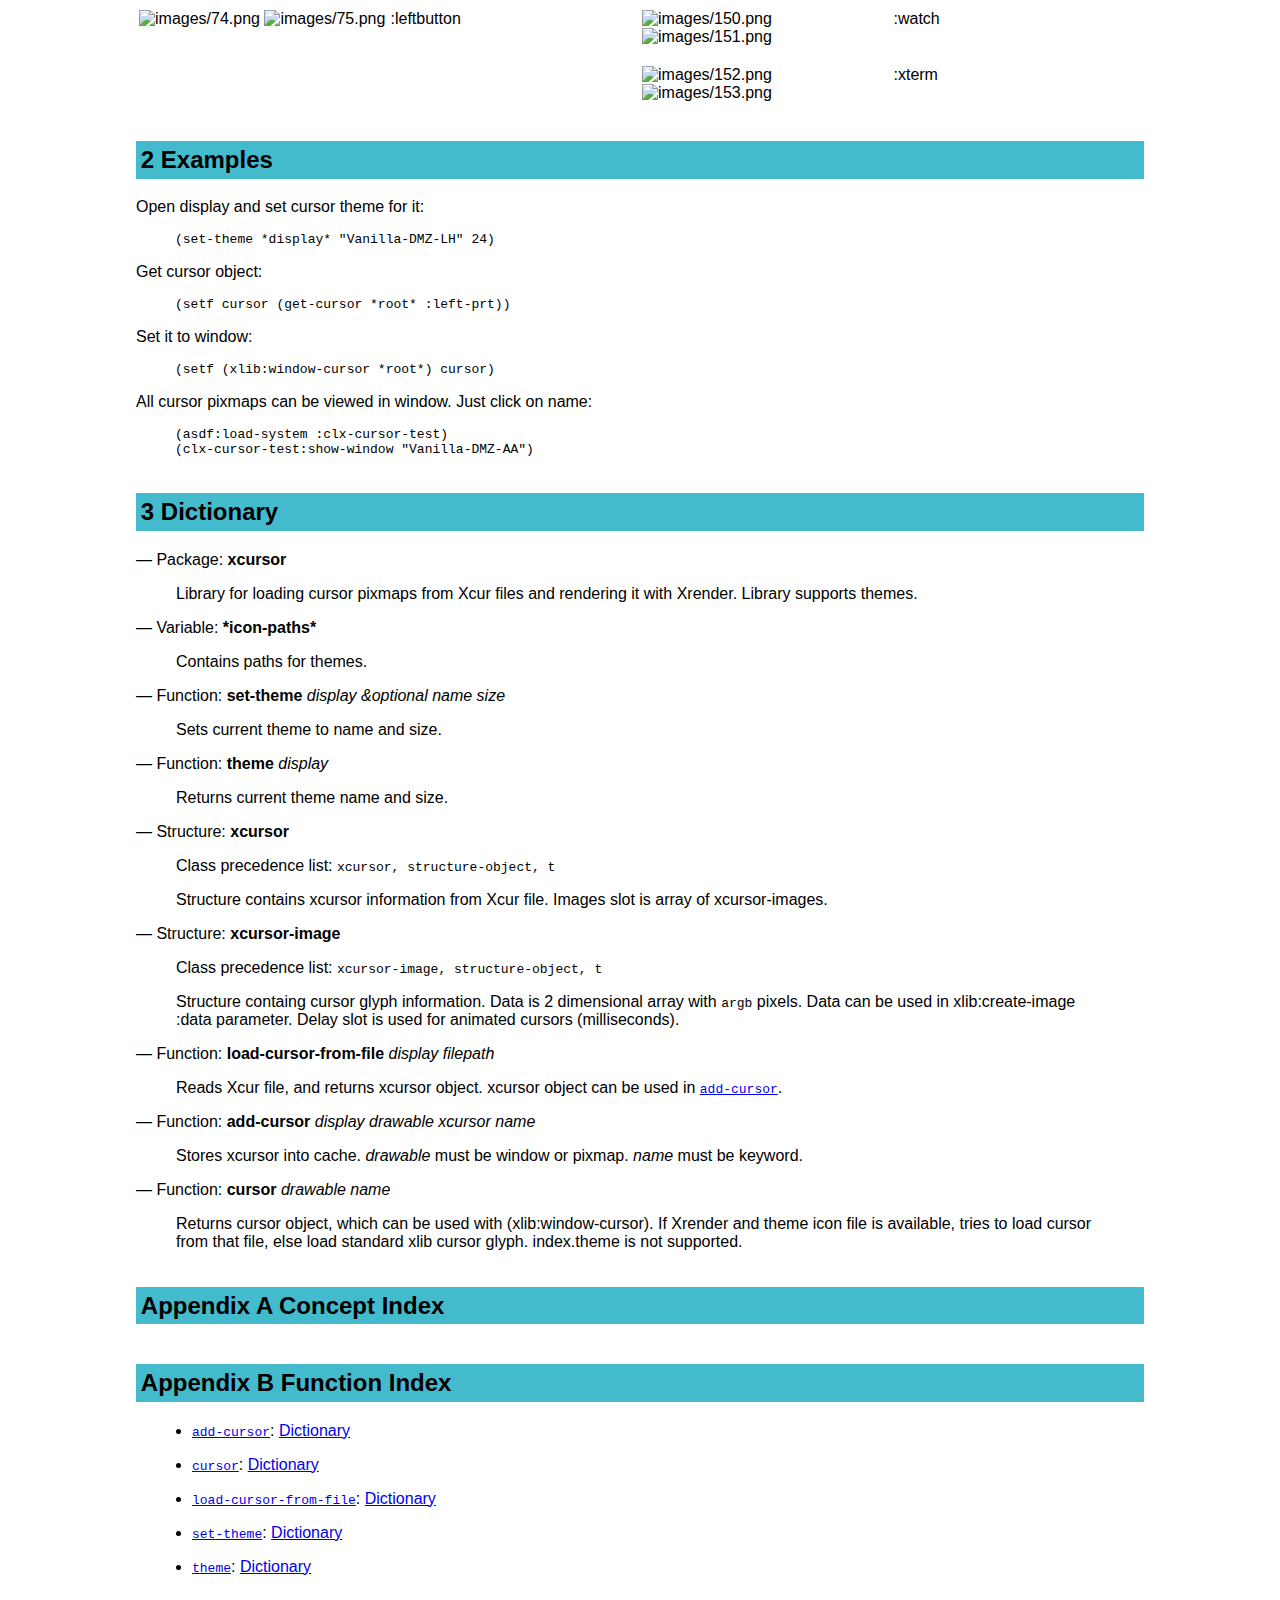
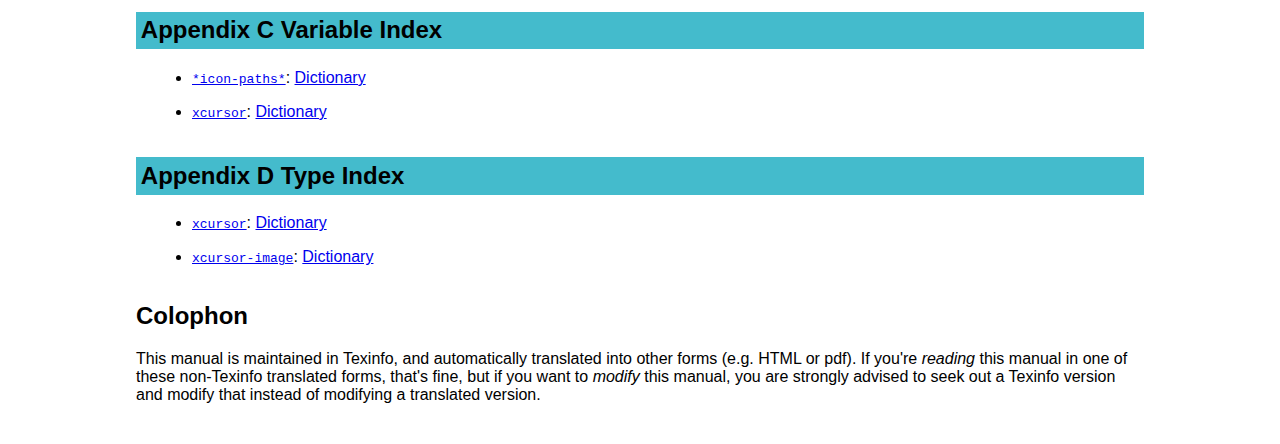
==== commit efa27b95: "change docs" ====
--- a/index.html
+++ b/index.html
@@ -340,8 +340,9 @@
    <p><a name="index-add_002dcursor-14"></a><a name="Function-add_002dcursor"></a>
 
 <div class="defun">
-&mdash; Function: <b>add-cursor</b><var> dispaly xcursor name<a name="index-add_002dcursor-15"></a></var><br>
-<blockquote><p>Stores xcursor into cache. <var>name</var> must be keyword. 
+&mdash; Function: <b>add-cursor</b><var> display drawable xcursor name<a name="index-add_002dcursor-15"></a></var><br>
+<blockquote><p>Stores xcursor into cache. <var>drawable</var> must be window or pixmap. 
+ <var>name</var> must be keyword. 
 </p></blockquote></div>
 
    <p><a name="index-cursor-16"></a><a name="Function-cursor"></a>
